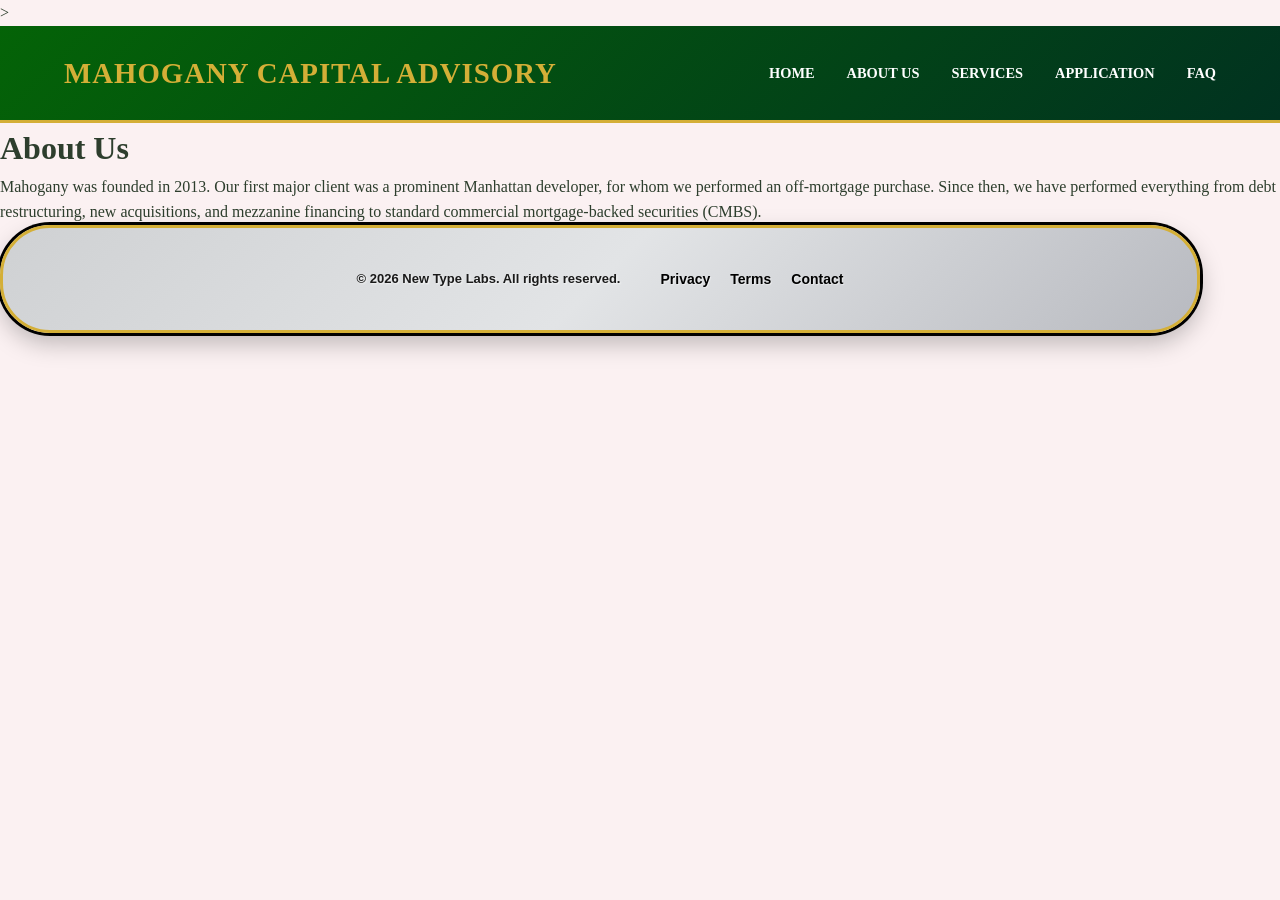
==== aboutus.html @ 470bd8f5 "Gave it a much needed facelift" ====
<!DOCTYPE html>
<html lang="en">
<head>
  <meta charset="UTF-8">
  <meta name="viewport" content="width=device-width, initial-scale=1.0">
  <title>Mahogany Capital Advisory</title>
  ><link rel="stylesheet" href="styles/format.css">
  <link rel="stylesheet" href="styles/effects.css">
  <link rel="stylesheet" href="styles/layout.css">
    <script src="script/script.js"></script>
</head>
<body>

<header>
  <h1>Mahogany Capital Advisory</h1>
  <nav>
    <ul>
      <li><a href="index.html">Home</a></li>
         <li><a href="aboutus.html">About Us</a></li>
      <li><a href="services.html">Services</a></li>
      <li><a href="application.html">Application</a></li>
      <li><a href="faq.html">FAQ</a></li>
    </ul>
  </nav>
</header>
<body>

    <h1>About Us</h1>
    <p>
        Mahogany was founded in 2013. Our first major client was a prominent Manhattan developer, 
        for whom we performed an off-mortgage purchase. Since then, we have performed everything 
        from debt restructuring, new acquisitions, and mezzanine financing to 
        standard commercial mortgage-backed securities (CMBS).
    </p>
    

</body>


<footer class="footer-section">
  <p>&copy; 2026 New Type Labs. All rights reserved.</p>
  <div class="footer-links">
    <a href="#">Privacy</a>
    <a href="#">Terms</a>
    <a href="#">Contact</a>
  </div>
</footer>


</body>
</html>
---- styles/format.css ----
body {
  font-family: 'Georgia', serif;
  background-color: #FBF1F2; /* Pearl Pink Backdrop */
  color: #2d3e2d;
}

img {
  border: 5px solid #000000;
  outline: 3px solid #d4af37;
  border-radius: 8px;
}

header {
  background: linear-gradient(135deg, #046307 0%, #013220 100%);
  border-bottom: 3px solid #d4af37;
}

header h1 {
  color: #d4af37;
  letter-spacing: 1px;
  text-transform: uppercase;
}

nav ul li a {
  text-decoration: none;
  color: #ffffff;
  font-weight: 600;
  text-transform: uppercase;
}

nav ul li a::after {
  background-color: #d4af37;
}

.about-card {
  background: linear-gradient(145deg, #046307 0%, #013220 100%);
  color: #ffffff;
  border-radius: 15px;
  border: 2px solid #d4af37;
}

.contact-card {
  background: #ffffff;
  border-radius: 15px;
  border: 2px solid #000000;
  box-shadow: 0 15px 35px rgba(0,0,0,0.1);
}

.about-card h1 {
  color: #d4af37;
  text-transform: uppercase;
}

.input-group input, 
.input-group textarea {
  border: 1px solid #000000;
  border-radius: 4px;
}

.input-group input:focus {
  border-color: #d4af37;
}

.submit-btn {
  background: linear-gradient(135deg, #046307 0%, #013220 100%);
  color: #d4af37;
  border: 2px solid #d4af37;
  border-radius: 4px;
  font-weight: bold;
}

.submit-btn:hover {
  background: #d4af37;
  color: #013220;
  letter-spacing: 1px;
}

/* The Text Case Wrapper */
.text-case {
  background-color: rgba(255, 255, 255, 0.05); /* Slight tint to look like glass/casing */
  border: 1px solid rgba(212, 175, 55, 0.3);    /* Subtle gold containment line */
  border-radius: 8px;
  
  /* The Shadow: Creates a rich, layered drop shadow effect */
  box-shadow: 
    0 10px 20px rgba(0, 0, 0, 0.3), 
    0 6px 6px rgba(0, 0, 0, 0.4),
    inset 0 0 15px rgba(255, 255, 255, 0.05);
}


/* --- Footer --- */

/* 1. The Wrapper: Spans the full width and centers the footer vertically/horizontally */
.footer-wrapper {
  width: 100%;
  display: flex;
  justify-content: center;
  align-items: center;
  padding: 40px 0; /* Ensures space above and below so borders are fully visible */
  background: transparent; 
}

/* 2. The Floating Full-Width Capsule */
.footer-section {
  /* Spans the full width of its container, but leaves a small margin on the sides */
  width: 95%; 
  max-width: 1200px; /* Optional: keeps it from stretching too wide on massive screens */
  
  /* The Blend: Fully rounded capsule corners so both top and bottom are visible */
  border-radius: 50px; 
  
  /* Silver Backdrop */
  background: linear-gradient(135deg, #cfd1d3 0%, #e2e4e6 50%, #b8bac0 100%);
  
  /* Seperate Black & Gold Outline */
  border: 3px solid #d4af37; /* Clean gold border all the way around */
  box-shadow: 0 0 0 3px #000000, 0 10px 25px rgba(0, 0, 0, 0.25); /* Sharp black outline + drop shadow */
  
  /* Internal Centered Layout */
  padding: 25px 40px;
  display: flex;
  flex-direction: row;
  justify-content: center;
  align-items: center;
  gap: 40px;
  box-sizing: border-box;
  font-family: Arial, sans-serif;
}

/* Text Styling */
.footer-section p {
  margin: 0;
  color: #1a1a1a;
  font-weight: bold;
  font-size: 13px;
  text-shadow: 1px 1px 2px rgba(255, 255, 255, 0.8);
}

/* Horizontal Links */
.footer-links {
  display: flex;
  gap: 20px;
}

.footer-links a {
  color: #000000;
  text-decoration: none;
  font-weight: 600;
  font-size: 14px;
  transition: color 0.3s ease;
  text-shadow: 1px 1px 1px rgba(255, 255, 255, 0.5);
}

.footer-links a:hover {
  color: #aa840a;
}

/* Responsive adjustment for mobile */
@media (max-width: 650px) {
  .footer-section {
    flex-direction: column;
    gap: 12px;
    padding: 20px;
    text-align: center;
    border-radius: 30px; /* Slightly tighter radius for smaller screens */
  }
}

/* ==========================================================================
   Case Presentation & Button Theming Additions
   ========================================================================== */

/* Turns the form container into a distinct, high-end "case" panel */
.form-container {
  background-color: #ffffff;
  border-radius: 8px;
  box-shadow: 0 4px 12px rgba(0, 0, 0, 0.08);
  border: 1px solid #eef2f5;
}

/* Theming defaults for the new corporate Reset action */
.reset-btn {
  background-color: #f4f6f8;
  color: #4a5568;
  border: 1px solid #cbd5e1;
  border-radius: 6px;
  font-size: 16px;
  font-weight: 600;
  cursor: pointer;
  transition: background-color 0.2s ease, color 0.2s ease;
}

.reset-btn:hover {
  background-color: #e2e8f0;
  color: #1a202c;
}
---- styles/effects.css ----
/* --- KEYFRAME ANIMATIONS --- */

/* Fade in up animation for the main cards */
@keyframes fadeInUp {
  from {
    opacity: 0;
    transform: translateY(30px);
  }
  to {
    opacity: 1;
    transform: translateY(0);
  }
}

/* Subtle floating effect */
@keyframes float {
  0% { transform: translateY(0px); }
  50% { transform: translateY(-10px); }
  100% { transform: translateY(0px); }
}

/* Gold border pulse */
@keyframes goldGlow {
  0% { border-color: #d4af37; box-shadow: 0 15px 35px rgba(0,0,0,0.1); }
  50% { border-color: #f7e08a; box-shadow: 0 15px 45px rgba(212, 175, 55, 0.3); }
  100% { border-color: #d4af37; box-shadow: 0 15px 35px rgba(0,0,0,0.1); }
}

/* --- HOVERS & TRANSITIONS --- */

img {
  transition: transform 0.5s cubic-bezier(0.175, 0.885, 0.32, 1.275);
}

img:hover {
  transform: scale(1.05) rotate(1deg);
}

header {
  animation: fadeInUp 0.8s ease-out;
}

nav ul li a {
  transition: all 0.3s ease;
}

nav ul li a::after {
  transition: width 0.3s ease;
}

nav ul li a:hover::after {
  width: 100%;
}

.about-card {
  animation: fadeInUp 1s ease-out, goldGlow 4s infinite ease-in-out;
}

.contact-card {
  animation: fadeInUp 1.2s ease-out;
}

/* Hovering the cards makes them "lift" */
.about-card:hover, .contact-card:hover {
  transform: translateY(-5px);
  transition: transform 0.3s ease;
}

.input-group input, 
.input-group textarea {
  transition: all 0.3s ease;
}

.input-group input:focus {
  transform: translateX(5px);
}

.submit-btn {
  cursor: pointer;
  transition: all 0.4s cubic-bezier(0.175, 0.885, 0.32, 1.275);
}

.submit-btn:hover {
  transform: scale(1.02);
}

/* Footer Section */
.footer-section {
  animation: fadeInUp 1s ease-out forwards;
  animation-delay: 1.5s;
}

/* Text Case Transitions */
.text-case {
  transition: all 0.3s ease;
}

.text-case:hover {
  transform: translateY(-2px);
  box-shadow: 
    0 14px 28px rgba(0, 0, 0, 0.4), 
    0 10px 10px rgba(0, 0, 0, 0.4);
}
---- styles/layout.css ----
/* Global Reset */
* {
  margin: 0;
  padding: 0;
  box-sizing: border-box;
}

body {
  line-height: 1.6;
  overflow-x: hidden;
}

img {
  display: block;
  max-width: 100%;
  height: auto;
  margin: 10px auto;
}

header {
  padding: 1.5rem 5%;
  display: flex;
  justify-content: space-between; 
  align-items: center;
}

header h1 {
  font-size: 1.8rem;
}

nav ul {
  display: flex;
  list-style: none;
  gap: 2rem;
}

nav ul li a {
  font-size: 0.9rem;
  position: relative;
}

nav ul li a::after {
  content: '';
  position: absolute;
  width: 0;
  height: 2px;
  bottom: -5px;
  left: 0;
}

.main-container {
  display: flex;
  justify-content: center;
  gap: 2rem;
  max-width: 1200px;
  margin: 60px auto;
  padding: 0 20px;
}

.about-card, .contact-card {
  flex: 1;
  padding: 50px;
}

.about-card h1 {
  font-size: 2.2rem;
  margin-bottom: 1.5rem;
}

.input-group input, 
.input-group textarea {
  width: 100%;
  padding: 12px;
}

.submit-btn {
  width: 100%;
  padding: 15px;
}

/* Footer Section */
.footer-section {
  text-align: center;
  padding: 40px 20px;
  opacity: 0;
}

/* The Text Case Wrapper Spacing */
.text-case {
  padding: 25px;
  margin-top: 15px;
}

/* Responsive Layout */
@media (max-width: 900px) {
  .main-container { flex-direction: column; align-items: center; }
  .about-card, .contact-card { width: 100%; }
}

/* ==========================================================================
   Case & Structural Layout Additions
   ========================================================================== */

/* Outer structure centering the application layout cleanly on the page */
.page-case {
  max-width: 1100px;
  margin: 40px auto;
  padding: 0 20px;
  box-sizing: border-box;
}

/* Modifying the layout wrapper of the form */
.form-container {
  padding: 40px;
  box-sizing: border-box;
}

/* Flexbox container to place Submit and Reset side-by-side */
.form-actions {
  display: flex;
  gap: 16px;
  margin-top: 32px;
  align-items: center;
}

/* balance alignment by overriding standalone margins */
.submit-btn {
  margin-top: 0 !important; 
  flex: 2; /* Submitting gets more structural weight/width */
  padding: 14px 28px;
}

.reset-btn {
  flex: 1; /* Reset takes up remaining proportional width */
  padding: 14px 28px;
}

/* Mobile Layout Adaptation */
@media (max-width: 600px) {
  .form-actions {
    flex-direction: column-reverse; /* Stack elements cleanly on mobile viewports */
  }
  
  .submit-btn, 
  .reset-btn {
    width: 100%;
    flex: none;
  }
}
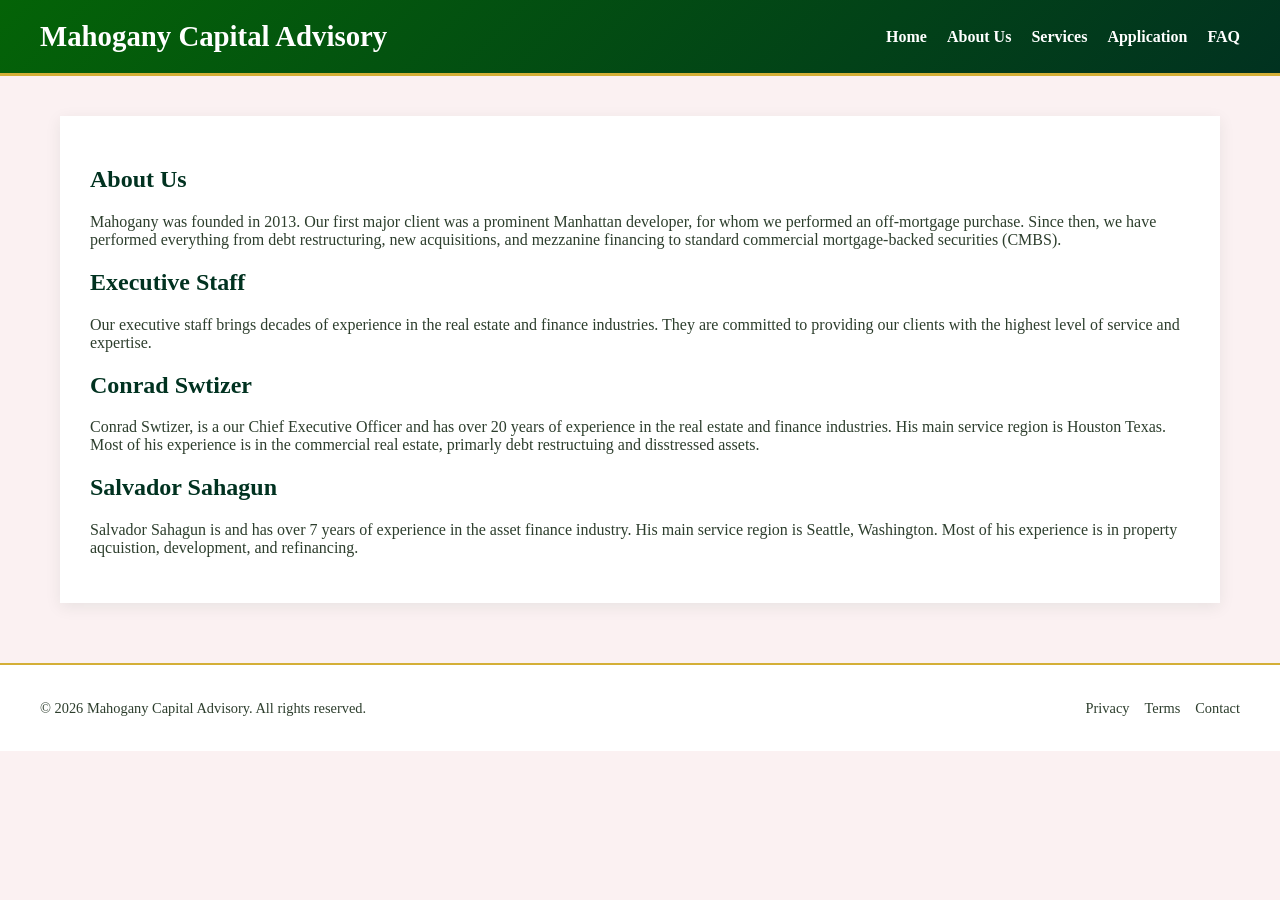
==== commit ad5fed87: "This is a much needed facelift" ====
--- a/aboutus.html
+++ b/aboutus.html
@@ -3,11 +3,11 @@
 <head>
   <meta charset="UTF-8">
   <meta name="viewport" content="width=device-width, initial-scale=1.0">
-  <title>Mahogany Capital Advisory</title>
-  ><link rel="stylesheet" href="styles/format.css">
+  <title>About Us - Mahogany Capital Advisory</title>
+  <link rel="stylesheet" href="styles/format.css">
   <link rel="stylesheet" href="styles/effects.css">
   <link rel="stylesheet" href="styles/layout.css">
-    <script src="script/script.js"></script>
+  <script src="script/script.js"></script>
 </head>
 <body>
 
@@ -16,29 +16,55 @@
   <nav>
     <ul>
       <li><a href="index.html">Home</a></li>
-         <li><a href="aboutus.html">About Us</a></li>
+      <li><a href="aboutus.html">About Us</a></li>
       <li><a href="services.html">Services</a></li>
       <li><a href="application.html">Application</a></li>
       <li><a href="faq.html">FAQ</a></li>
     </ul>
   </nav>
 </header>
-<body>
 
-    <h1>About Us</h1>
-    <p>
+<main class="main-container">
+  <!-- Validated White Presentation Cage -->
+  <section class="about-card">
+    <div class="about-content">
+      
+      <h1>About Us</h1>
+      <p>
         Mahogany was founded in 2013. Our first major client was a prominent Manhattan developer, 
         for whom we performed an off-mortgage purchase. Since then, we have performed everything 
         from debt restructuring, new acquisitions, and mezzanine financing to 
         standard commercial mortgage-backed securities (CMBS).
-    </p>
-    
+      </p>
+      
+      <h1>Executive Staff</h1>
+      <p>
+        Our executive staff brings decades of experience in the real estate and finance industries. 
+        They are committed to providing our clients with the highest level of service and expertise.
+      </p>
+      
+      <div class="bio-entry">
+        <h2>Conrad Swtizer</h2>
+        <p>
+          Conrad Swtizer, is  a our Chief Executive Officer and has over 20 years of experience in the real estate and finance industries.
+          His main service region is Houston Texas. Most of his experience is in the commercial real estate, primarly debt restructuing and disstressed assets. 
+        </p>
+      </div>
 
-</body>
+      <div class="bio-entry">
+        <h2>Salvador Sahagun</h2>
+        <p>
+          Salvador Sahagun is  and has over 7 years of experience in the  asset finance industry.
+          His main service region is Seattle, Washington. Most of his experience is in property aqcuistion, development, and refinancing.
+        </p>
+      </div>
 
+    </div>
+  </section>
+</main>
 
 <footer class="footer-section">
-  <p>&copy; 2026 New Type Labs. All rights reserved.</p>
+  <p>&copy; 2026 Mahogany Capital Advisory. All rights reserved.</p>
   <div class="footer-links">
     <a href="#">Privacy</a>
     <a href="#">Terms</a>
@@ -46,6 +72,5 @@
   </div>
 </footer>
 
-
 </body>
 </html>
--- a/styles/format.css
+++ b/styles/format.css
@@ -1,197 +1,128 @@
+/* Institutional Brand Palette Definition */
 body {
   font-family: 'Georgia', serif;
   background-color: #FBF1F2; /* Pearl Pink Backdrop */
-  color: #2d3e2d;
+  color: #2D3E2D;            /* Charcoal Green Slate Text */
 }
 
-img {
-  border: 5px solid #000000;
-  outline: 3px solid #d4af37;
-  border-radius: 8px;
+h1, h2, h3 {
+  color: #013220;            /* Deep Forest Green */
 }
 
+/* Presentation Cage Isolations */
+.about-card, 
+.contact-card, 
+.faq-card, 
+.services-card {
+  background-color: #FFFFFF; /* Pristine Presentation Cage */
+}
+
+/* Header Brand Accents */
 header {
-  background: linear-gradient(135deg, #046307 0%, #013220 100%);
-  border-bottom: 3px solid #d4af37;
+  background: linear-gradient(135deg, #046307, #013220); /* Emerald to Forest */
+  border-bottom: 3px solid #D4AF37;                      /* Muted Gold Line */
 }
 
 header h1 {
-  color: #d4af37;
-  letter-spacing: 1px;
-  text-transform: uppercase;
+  color: #FFFFFF;
+  margin: 0;
+  font-size: 1.8rem;
 }
 
-nav ul li a {
-  text-decoration: none;
-  color: #ffffff;
-  font-weight: 600;
-  text-transform: uppercase;
+header nav ul li a {
+  color: #FFFFFF;
+  font-weight: bold;
 }
 
-nav ul li a::after {
-  background-color: #d4af37;
-}
-
-.about-card {
-  background: linear-gradient(145deg, #046307 0%, #013220 100%);
-  color: #ffffff;
-  border-radius: 15px;
-  border: 2px solid #d4af37;
-}
-
-.contact-card {
-  background: #ffffff;
-  border-radius: 15px;
-  border: 2px solid #000000;
-  box-shadow: 0 15px 35px rgba(0,0,0,0.1);
-}
-
-.about-card h1 {
-  color: #d4af37;
-  text-transform: uppercase;
+/* Form Styling Rules */
+.input-group label {
+  font-weight: bold;
+  color: #2D3E2D;
 }
 
 .input-group input, 
 .input-group textarea {
-  border: 1px solid #000000;
-  border-radius: 4px;
-}
-
-.input-group input:focus {
-  border-color: #d4af37;
+  border: 1px solid #2D3E2D;
+  font-family: inherit;
+  font-size: 1rem;
 }
 
 .submit-btn {
-  background: linear-gradient(135deg, #046307 0%, #013220 100%);
-  color: #d4af37;
-  border: 2px solid #d4af37;
-  border-radius: 4px;
+  background-color: #013220;
+  color: #FFFFFF;
+  border: 1px solid #D4AF37;
+  font-size: 1rem;
   font-weight: bold;
 }
 
-.submit-btn:hover {
-  background: #d4af37;
-  color: #013220;
-  letter-spacing: 1px;
+/* Highlights & Specialized Text Rows */
+.highlight {
+  color: #046307;
+  font-weight: bold;
 }
 
-/* The Text Case Wrapper */
-.text-case {
-  background-color: rgba(255, 255, 255, 0.05); /* Slight tint to look like glass/casing */
-  border: 1px solid rgba(212, 175, 55, 0.3);    /* Subtle gold containment line */
-  border-radius: 8px;
-  
-  /* The Shadow: Creates a rich, layered drop shadow effect */
-  box-shadow: 
-    0 10px 20px rgba(0, 0, 0, 0.3), 
-    0 6px 6px rgba(0, 0, 0, 0.4),
-    inset 0 0 15px rgba(255, 255, 255, 0.05);
+.faq-item, .service-item {
+  margin-bottom: 30px;
+}
+
+.faq-question, .service-item h2 {
+  color: #013220;
+  margin-bottom: 10px;
+}
+
+/* Footer Colors */
+.footer-section {
+  background-color: #FFFFFF;
+  border-top: 2px solid #D4AF37;
+}
+
+.footer-section p, 
+.footer-links a {
+  color: #2D3E2D;
+  font-size: 0.9rem;
 }
 
 
-/* --- Footer --- */
-
-/* 1. The Wrapper: Spans the full width and centers the footer vertically/horizontally */
-.footer-wrapper {
-  width: 100%;
-  display: flex;
-  justify-content: center;
-  align-items: center;
-  padding: 40px 0; /* Ensures space above and below so borders are fully visible */
-  background: transparent; 
+/* Base Button Typography & Structure */
+.submit-btn, 
+.reset-btn {
+  padding: 12px 24px;
+  font-size: 1rem;
+  font-weight: 600;
+  border-radius: 4px;
+  cursor: pointer;
+  box-sizing: border-box;
 }
 
-/* 2. The Floating Full-Width Capsule */
-.footer-section {
-  /* Spans the full width of its container, but leaves a small margin on the sides */
-  width: 95%; 
-  max-width: 1200px; /* Optional: keeps it from stretching too wide on massive screens */
-  
-  /* The Blend: Fully rounded capsule corners so both top and bottom are visible */
-  border-radius: 50px; 
-  
-  /* Silver Backdrop */
-  background: linear-gradient(135deg, #cfd1d3 0%, #e2e4e6 50%, #b8bac0 100%);
-  
-  /* Seperate Black & Gold Outline */
-  border: 3px solid #d4af37; /* Clean gold border all the way around */
-  box-shadow: 0 0 0 3px #000000, 0 10px 25px rgba(0, 0, 0, 0.25); /* Sharp black outline + drop shadow */
-  
-  /* Internal Centered Layout */
-  padding: 25px 40px;
-  display: flex;
-  flex-direction: row;
-  justify-content: center;
-  align-items: center;
-  gap: 40px;
-  box-sizing: border-box;
-  font-family: Arial, sans-serif;
+/* Primary Submit Button (Mahogany Accent) */
+.submit-btn {
+  background-color: #4A1515; /* Rich Mahogany Crimson */
+  color: #FFFFFF;
+  border: 1px solid #4A1515;
+  transition: background-color 0.2s ease, transform 0.1s ease;
 }
 
-/* Text Styling */
-.footer-section p {
-  margin: 0;
-  color: #1a1a1a;
-  font-weight: bold;
-  font-size: 13px;
-  text-shadow: 1px 1px 2px rgba(255, 255, 255, 0.8);
+.submit-btn:hover {
+  background-color: #360F0F;
 }
 
-/* Horizontal Links */
-.footer-links {
-  display: flex;
-  gap: 20px;
+.submit-btn:active {
+  transform: scale(0.98);
 }
 
-.footer-links a {
-  color: #000000;
-  text-decoration: none;
-  font-weight: 600;
-  font-size: 14px;
-  transition: color 0.3s ease;
-  text-shadow: 1px 1px 1px rgba(255, 255, 255, 0.5);
-}
 
-.footer-links a:hover {
-  color: #aa840a;
-}
-
-/* Responsive adjustment for mobile */
-@media (max-width: 650px) {
-  .footer-section {
-    flex-direction: column;
-    gap: 12px;
-    padding: 20px;
-    text-align: center;
-    border-radius: 30px; /* Slightly tighter radius for smaller screens */
-  }
-}
-
-/* ==========================================================================
-   Case Presentation & Button Theming Additions
-   ========================================================================== */
-
-/* Turns the form container into a distinct, high-end "case" panel */
-.form-container {
-  background-color: #ffffff;
-  border-radius: 8px;
-  box-shadow: 0 4px 12px rgba(0, 0, 0, 0.08);
-  border: 1px solid #eef2f5;
-}
-
-/* Theming defaults for the new corporate Reset action */
 .reset-btn {
-  background-color: #f4f6f8;
-  color: #4a5568;
-  border: 1px solid #cbd5e1;
-  border-radius: 6px;
-  font-size: 16px;
-  font-weight: 600;
-  cursor: pointer;
-  transition: background-color 0.2s ease, color 0.2s ease;
+  background-color: transparent;
+  color: #4A1515; /* Matches theme text */
+  border: 1px solid #CCCCCC;
+  transition: background-color 0.2s ease, border-color 0.2s ease, transform 0.1s ease;
 }
 
 .reset-btn:hover {
-  background-color: #e2e8f0;
-  color: #1a202c;
+  background-color: #F9F5F5; /* Soft background tint on hover */
+  border-color: #4A1515; /* Visual confirmation updates border color */
+}
+
+.reset-btn:active {
+  transform: scale(0.98);
 }
--- a/styles/effects.css
+++ b/styles/effects.css
@@ -1,103 +1,45 @@
-/* --- KEYFRAME ANIMATIONS --- */
-
-/* Fade in up animation for the main cards */
-@keyframes fadeInUp {
-  from {
-    opacity: 0;
-    transform: translateY(30px);
-  }
-  to {
-    opacity: 1;
-    transform: translateY(0);
-  }
+/* Card Elevation Boundaries */
+.about-card, 
+.contact-card, 
+.faq-card, 
+.services-card {
+  box-shadow: 0 4px 15px rgba(1, 50, 32, 0.08);
 }
 
-/* Subtle floating effect */
-@keyframes float {
-  0% { transform: translateY(0px); }
-  50% { transform: translateY(-10px); }
-  100% { transform: translateY(0px); }
+/* Navigation Interactive Changes */
+header nav ul li a {
+  transition: color 0.2s ease;
 }
 
-/* Gold border pulse */
-@keyframes goldGlow {
-  0% { border-color: #d4af37; box-shadow: 0 15px 35px rgba(0,0,0,0.1); }
-  50% { border-color: #f7e08a; box-shadow: 0 15px 45px rgba(212, 175, 55, 0.3); }
-  100% { border-color: #d4af37; box-shadow: 0 15px 35px rgba(0,0,0,0.1); }
+header nav ul li a:hover {
+  color: #D4AF37; /* Shifts cleanly to gold on hover */
 }
 
-/* --- HOVERS & TRANSITIONS --- */
-
-img {
-  transition: transform 0.5s cubic-bezier(0.175, 0.885, 0.32, 1.275);
+/* Asset Borders & Transformations */
+.about-content img {
+  border: 5px solid #2D3E2D;
+  outline: 3px solid #D4AF37;
 }
 
-img:hover {
-  transform: scale(1.05) rotate(1deg);
-}
-
-header {
-  animation: fadeInUp 0.8s ease-out;
-}
-
-nav ul li a {
-  transition: all 0.3s ease;
-}
-
-nav ul li a::after {
-  transition: width 0.3s ease;
-}
-
-nav ul li a:hover::after {
-  width: 100%;
-}
-
-.about-card {
-  animation: fadeInUp 1s ease-out, goldGlow 4s infinite ease-in-out;
-}
-
-.contact-card {
-  animation: fadeInUp 1.2s ease-out;
-}
-
-/* Hovering the cards makes them "lift" */
-.about-card:hover, .contact-card:hover {
-  transform: translateY(-5px);
-  transition: transform 0.3s ease;
-}
-
-.input-group input, 
-.input-group textarea {
-  transition: all 0.3s ease;
-}
-
-.input-group input:focus {
-  transform: translateX(5px);
+/* Form Interactive Enhancements */
+.input-group input:focus, 
+.input-group textarea:focus {
+  outline: 2px solid #D4AF37;
 }
 
 .submit-btn {
-  cursor: pointer;
-  transition: all 0.4s cubic-bezier(0.175, 0.885, 0.32, 1.275);
+  transition: background-color 0.2s ease, transform 0.1s ease;
 }
 
 .submit-btn:hover {
-  transform: scale(1.02);
+  background-color: #046307;
 }
 
-/* Footer Section */
-.footer-section {
-  animation: fadeInUp 1s ease-out forwards;
-  animation-delay: 1.5s;
+.submit-btn:active {
+  transform: scale(0.98);
 }
 
-/* Text Case Transitions */
-.text-case {
-  transition: all 0.3s ease;
-}
-
-.text-case:hover {
-  transform: translateY(-2px);
-  box-shadow: 
-    0 14px 28px rgba(0, 0, 0, 0.4), 
-    0 10px 10px rgba(0, 0, 0, 0.4);
+.footer-links a:hover {
+  color: #046307;
+  text-decoration: underline;
 }
--- a/styles/layout.css
+++ b/styles/layout.css
@@ -1,149 +1,140 @@
-/* Global Reset */
-* {
+/* Core Page Layout Canvas */
+body {
   margin: 0;
   padding: 0;
-  box-sizing: border-box;
 }
 
-body {
-  line-height: 1.6;
-  overflow-x: hidden;
+header {
+  display: flex;
+  justify-content: space-between;
+  align-items: center;
+  padding: 20px 40px;
 }
 
-img {
+header nav ul {
+  display: flex;
+  list-style: none;
+  gap: 20px;
+  margin: 0;
+  padding: 0;
+}
+
+header nav ul li a {
+  text-decoration: none;
+}
+
+/* The Original Main Viewport Container */
+.main-container {
+  display: flex;
+  flex-direction: column;
+  gap: 40px;
+  max-width: 1000px;
+  margin: 40px auto;
+  padding: 0 20px;
+}
+
+/* Card Presentations */
+.about-card, 
+.contact-card, 
+.faq-card, 
+.services-card {
+  padding: 30px;
+}
+
+.about-content img {
   display: block;
   max-width: 100%;
   height: auto;
-  margin: 10px auto;
+  margin-top: 20px;
 }
 
-header {
-  padding: 1.5rem 5%;
+/* Forms Sub-Layout */
+.input-group {
   display: flex;
-  justify-content: space-between; 
-  align-items: center;
-}
-
-header h1 {
-  font-size: 1.8rem;
-}
-
-nav ul {
-  display: flex;
-  list-style: none;
-  gap: 2rem;
-}
-
-nav ul li a {
-  font-size: 0.9rem;
-  position: relative;
-}
-
-nav ul li a::after {
-  content: '';
-  position: absolute;
-  width: 0;
-  height: 2px;
-  bottom: -5px;
-  left: 0;
-}
-
-.main-container {
-  display: flex;
-  justify-content: center;
-  gap: 2rem;
-  max-width: 1200px;
-  margin: 60px auto;
-  padding: 0 20px;
-}
-
-.about-card, .contact-card {
-  flex: 1;
-  padding: 50px;
-}
-
-.about-card h1 {
-  font-size: 2.2rem;
-  margin-bottom: 1.5rem;
+  flex-direction: column;
+  gap: 8px;
+  margin-bottom: 20px;
 }
 
 .input-group input, 
 .input-group textarea {
   width: 100%;
   padding: 12px;
+  box-sizing: border-box;
 }
 
 .submit-btn {
-  width: 100%;
-  padding: 15px;
+  padding: 12px 30px;
+  cursor: pointer;
 }
 
-/* Footer Section */
+/* Fixed Global Footer Component */
 .footer-section {
-  text-align: center;
-  padding: 40px 20px;
-  opacity: 0;
+  display: flex;
+  justify-content: space-between;
+  align-items: center;
+  padding: 20px 40px;
+  margin-top: 60px;
 }
 
-/* The Text Case Wrapper Spacing */
-.text-case {
-  padding: 25px;
-  margin-top: 15px;
+.footer-links {
+  display: flex;
+  gap: 15px;
 }
 
-/* Responsive Layout */
-@media (max-width: 900px) {
-  .main-container { flex-direction: column; align-items: center; }
-  .about-card, .contact-card { width: 100%; }
+.footer-links a {
+  text-decoration: none;
 }
 
-/* ==========================================================================
-   Case & Structural Layout Additions
-   ========================================================================== */
+/* Form Action Buttons Container */
+.form-actions {
+  display: flex;
+  gap: 15px;
+  margin-top: 25px;
+  align-items: center;
+}
 
-/* Outer structure centering the application layout cleanly on the page */
-.page-case {
-  max-width: 1100px;
-  margin: 40px auto;
-  padding: 0 20px;
+/* Ensure buttons scale down neatly on smaller screens */
+@media (max-width: 600px) {
+  .form-actions {
+    flex-direction: column;
+    width: 100%;
+  }
+
+  .submit-btn, 
+  .reset-btn {
+    width: 100%;
+    text-align: center;
+  }
+}
+
+/* Main Layout Container Flexbox Model */
+.main-container {
+  display: flex;
+  flex-direction: row;       /* Positions the cards side-by-side */
+  justify-content: space-between; /* Creates balanced breathing room between them */
+  align-items: flex-start;   /* Aligns them perfectly at the top edge */
+  gap: 30px;                 /* Sets a clean 30px distribution channel gutter */
+  max-width: 1200px;         /* Limits total grid stretch on ultra-wide screens */
+  margin: 40px auto;         /* Centers the entire content viewport container */
+  padding: 0 20px;           /* Prevents contents from touching screen edges */
   box-sizing: border-box;
 }
 
-/* Modifying the layout wrapper of the form */
-.form-container {
-  padding: 40px;
+/* Structural sizing for adjacent cards */
+.about-card,
+.contact-card {
+  flex: 1;                   /* Spreads both modules out to split the space equally (50/50) */
   box-sizing: border-box;
+  margin: 0;                 /* Resets vertical blocking breaks */
 }
 
-/* Flexbox container to place Submit and Reset side-by-side */
-.form-actions {
-  display: flex;
-  gap: 16px;
-  margin-top: 32px;
-  align-items: center;
-}
-
-/* balance alignment by overriding standalone margins */
-.submit-btn {
-  margin-top: 0 !important; 
-  flex: 2; /* Submitting gets more structural weight/width */
-  padding: 14px 28px;
-}
-
-.reset-btn {
-  flex: 1; /* Reset takes up remaining proportional width */
-  padding: 14px 28px;
-}
-
-/* Mobile Layout Adaptation */
-@media (max-width: 600px) {
-  .form-actions {
-    flex-direction: column-reverse; /* Stack elements cleanly on mobile viewports */
-  }
-  
-  .submit-btn, 
-  .reset-btn {
-    width: 100%;
-    flex: none;
+/* Responsive Media Queries for Tablet & Mobile Displays */
+@media (max-width: 900px) {
+  .main-container {
+    flex-direction: column;  /* Automatically stacks cards vertically on narrow windows */
+    align-items: stretch;    /* Allows blocks to fill the full content width naturally */
+    gap: 40px;               /* Increases spatial break between stacked components */
+    margin: 20px auto;
   }
 }
